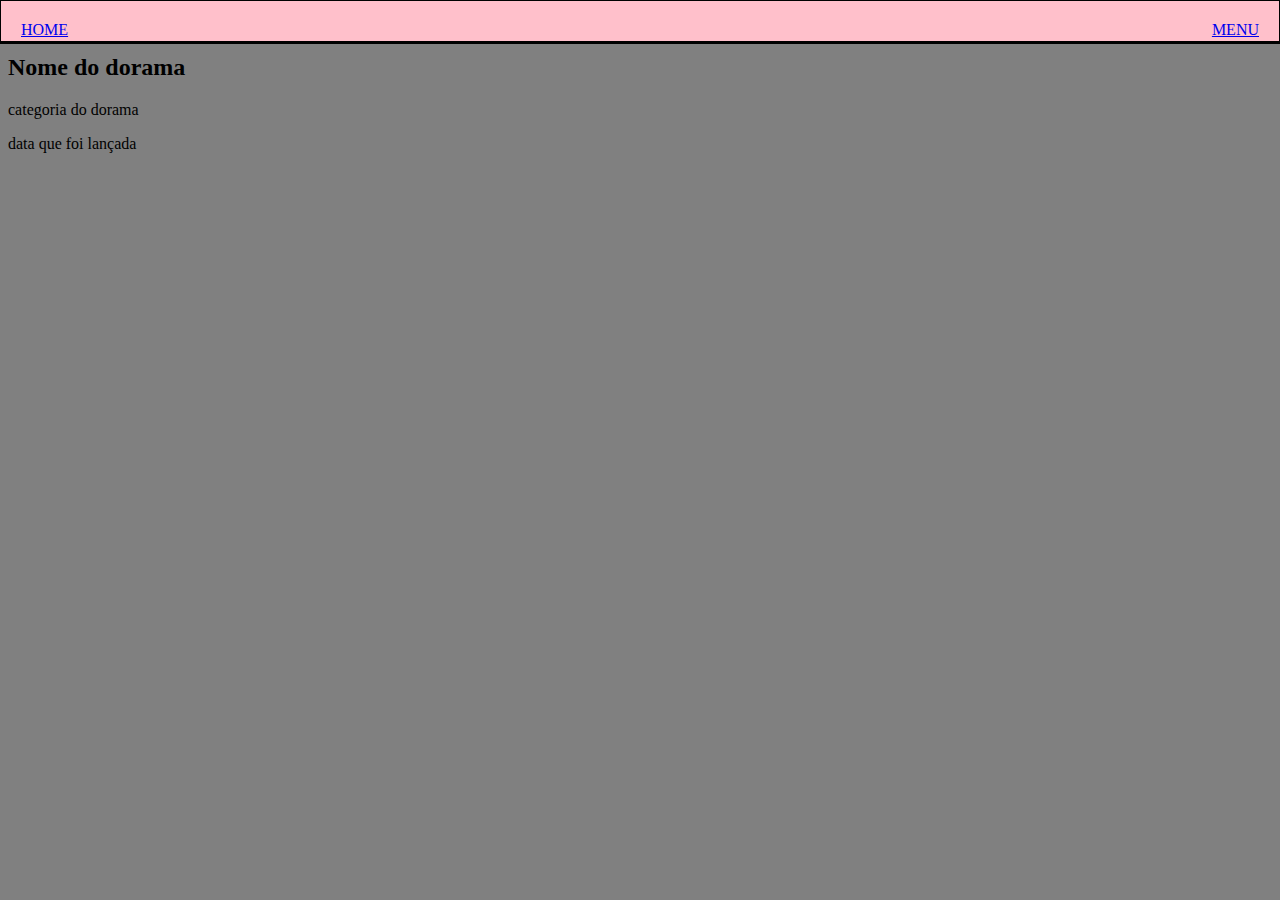
==== index.html @ 63aae67d "first-files" ====
<!DOCTYPE html>
<html>
  <head>
    <meta http-equiv="content-type" content="text/html; charset=utf-8" />
    <meta name="viewport" content="width=device-width, initial-scale=1.0">
    <title>Avalie doramas</title>
    <link rel="stylesheet" href="style.css" type="text/css" />
  </head>
  
  <body>
    
    <div class="barrasup" ; style="position: relative">
      <a href="http://localhost:8158/index.html" class="home">HOME</a>
      <a href="https://google.com.br" class="menu">MENU</a>
    </div>
    
    <div class="conteiner">
        <div class="imagem">
        <h2>Nome do dorama</h2>
        <p>categoria do dorama</p>
        <p>data que foi lançada</p>
        </div>
    </div>
    
  </body>
  
</html>
---- style.css ----
*{
 background-color: grey;
}

.barrasup{
  background-color: pink;
  margin: -10px;
  padding: 20px;
  border: 3px solid black;
}

.menu{
  float: right;
  background: transparent;
}

.home{
  float: left;
  background: transparent;
}

.conteiner{
  background-color: #f1234526;
}
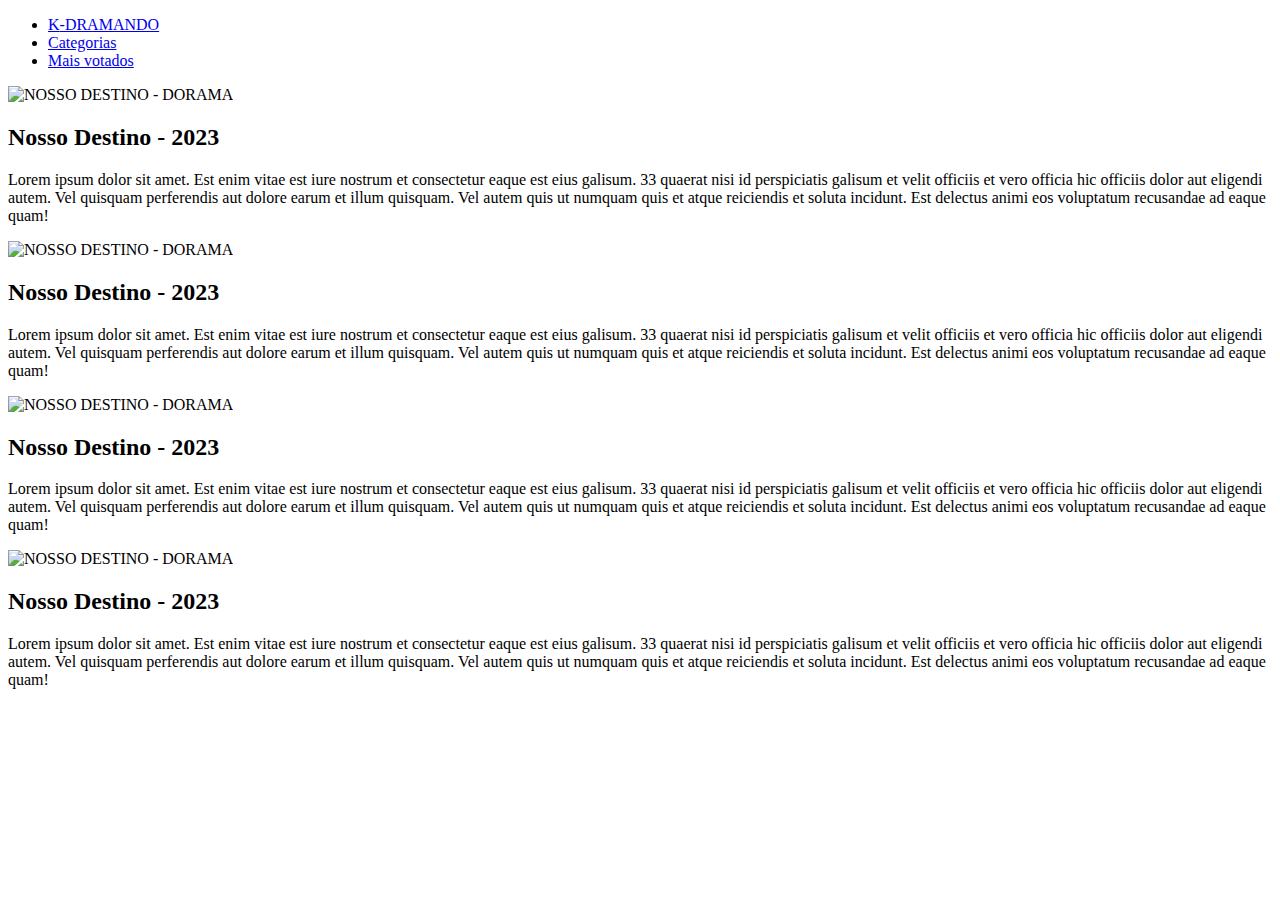
==== commit e1c9683a: "Files update" ====
--- a/index.html
+++ b/index.html
@@ -3,24 +3,65 @@
   <head>
     <meta http-equiv="content-type" content="text/html; charset=utf-8" />
     <meta name="viewport" content="width=device-width, initial-scale=1.0">
-    <title>Avalie doramas</title>
-    <link rel="stylesheet" href="style.css" type="text/css" />
+    <title>K-dramando</title>
+    <link rel="stylesheet" href="./assets/css/style.css" type="text/css" />
   </head>
   
   <body>
-    
-    <div class="barrasup" ; style="position: relative">
-      <a href="http://localhost:8158/index.html" class="home">HOME</a>
-      <a href="https://google.com.br" class="menu">MENU</a>
-    </div>
-    
-    <div class="conteiner">
-        <div class="imagem">
-        <h2>Nome do dorama</h2>
-        <p>categoria do dorama</p>
-        <p>data que foi lançada</p>
-        </div>
-    </div>
+    <header>
+      <header class="navbar">
+         <nav class="nav">
+          <ul>
+        
+            <li>
+            <a href="index.html"><span>K</span>-DRAMANDO</a>
+            </li>
+        
+            <li>
+            <a href="categorias.html">Categorias</a>
+            </li>
+        
+            <li>
+            <a href="maisVotados.html">Mais votados</a>
+            </li>
+          </ul>
+         </nav>  
+      </header>
+      
+      <header class="doramas">
+      <div class="infoDorama">
+        <img src="./assets/img/images.jpeg" alt="NOSSO DESTINO - DORAMA" />
+        <nav class="inform">
+          <h2>Nosso Destino - 2023</h2>
+           <p>Lorem ipsum dolor sit amet. Est enim vitae est iure nostrum et consectetur eaque est eius galisum. 33 quaerat nisi id perspiciatis galisum et velit officiis et vero officia hic officiis dolor aut eligendi autem. Vel quisquam perferendis aut dolore earum et illum quisquam. Vel autem quis ut numquam quis et atque reiciendis et soluta incidunt. Est delectus animi eos voluptatum recusandae ad eaque quam!</p>
+        </nav>
+      </div>
+      <p></p>
+      <div class="infoDorama">
+        <img src="./assets/img/images.jpeg" alt="NOSSO DESTINO - DORAMA" />
+        <nav class="inform">
+          <h2>Nosso Destino - 2023</h2>
+           <p>Lorem ipsum dolor sit amet. Est enim vitae est iure nostrum et consectetur eaque est eius galisum. 33 quaerat nisi id perspiciatis galisum et velit officiis et vero officia hic officiis dolor aut eligendi autem. Vel quisquam perferendis aut dolore earum et illum quisquam. Vel autem quis ut numquam quis et atque reiciendis et soluta incidunt. Est delectus animi eos voluptatum recusandae ad eaque quam!</p>
+        </nav>
+      </div>
+      <p></p>
+      <div class="infoDorama">
+        <img src="./assets/img/images.jpeg" alt="NOSSO DESTINO - DORAMA" />
+        <nav class="inform">
+          <h2>Nosso Destino - 2023</h2>
+           <p>Lorem ipsum dolor sit amet. Est enim vitae est iure nostrum et consectetur eaque est eius galisum. 33 quaerat nisi id perspiciatis galisum et velit officiis et vero officia hic officiis dolor aut eligendi autem. Vel quisquam perferendis aut dolore earum et illum quisquam. Vel autem quis ut numquam quis et atque reiciendis et soluta incidunt. Est delectus animi eos voluptatum recusandae ad eaque quam!</p>
+        </nav>
+      </div>
+      <p></p>
+      <div class="infoDorama">
+        <img src="./assets/img/images.jpeg" alt="NOSSO DESTINO - DORAMA" />
+        <nav class="inform">
+          <h2>Nosso Destino - 2023</h2>
+           <p>Lorem ipsum dolor sit amet. Est enim vitae est iure nostrum et consectetur eaque est eius galisum. 33 quaerat nisi id perspiciatis galisum et velit officiis et vero officia hic officiis dolor aut eligendi autem. Vel quisquam perferendis aut dolore earum et illum quisquam. Vel autem quis ut numquam quis et atque reiciendis et soluta incidunt. Est delectus animi eos voluptatum recusandae ad eaque quam!</p>
+        </nav>
+      </div>
+      </header>
+    </header>
     
   </body>
   
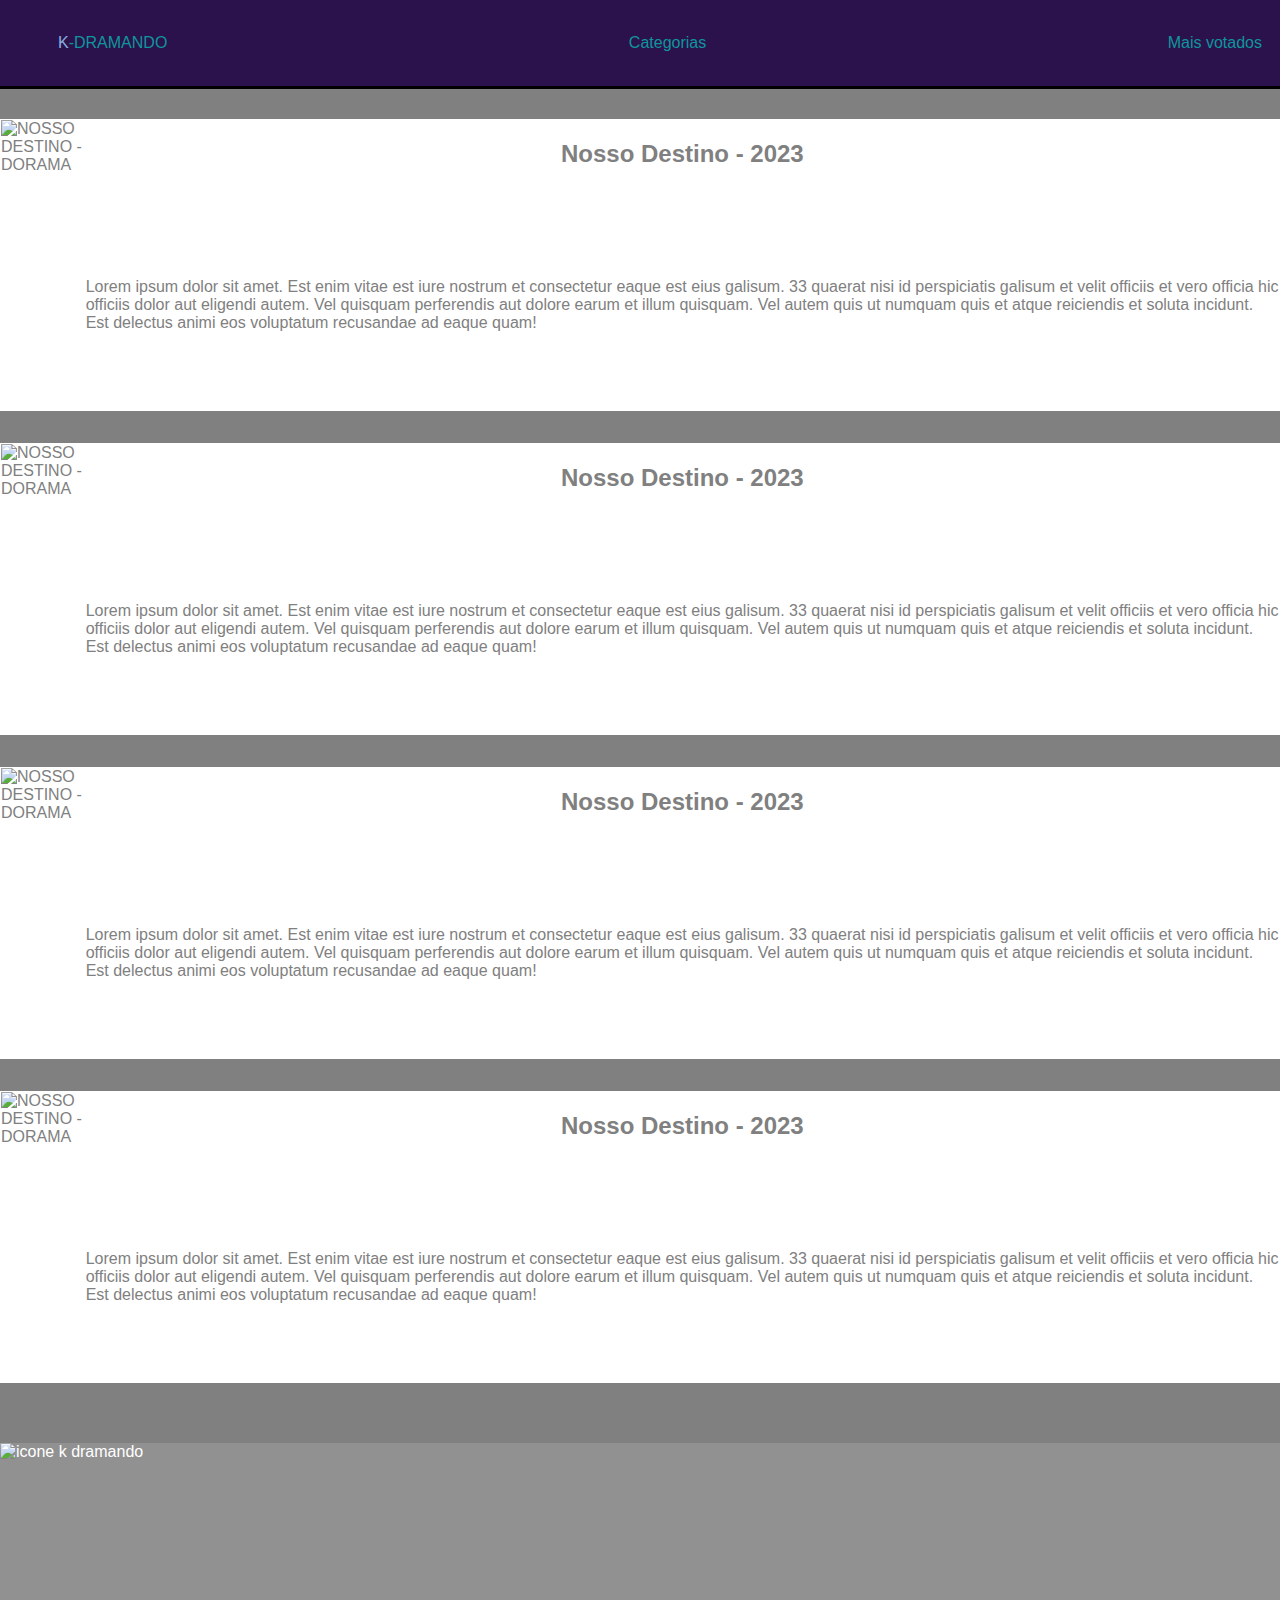
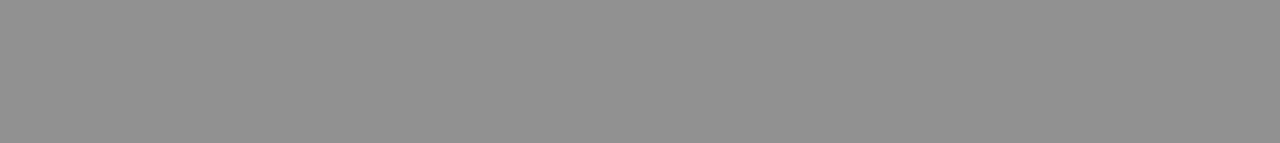
==== commit 65662092: "Updates 1.2" ====
--- a/index.html
+++ b/index.html
@@ -4,15 +4,104 @@
     <meta http-equiv="content-type" content="text/html; charset=utf-8" />
     <meta name="viewport" content="width=device-width, initial-scale=1.0">
     <title>K-dramando</title>
-    <link rel="stylesheet" href="./assets/css/style.css" type="text/css" />
+    <style>
+      body{
+ padding: 0;
+ margin: 0;  
+ background-color: grey;
+ color: white;
+ font-family: arial, Sans-Serif;
+}
+
+header{
+  padding-bottom: 30px;
+  background-color: transparent;
+}
+
+.nav{
+ padding: 2vh;
+ margin: auto;
+ background-color: #2b124c;
+ border-bottom: 3px solid black;
+}
+
+ul{
+  display: flex;
+  justify-content: space-between;
+  list-style-type: none;
+  align-items: center;
+}
+
+span{
+  color: #8AAEE0;
+}
+
+a{
+  list-style-type: none;
+  text-decoration: none;
+  color: #0f969c;
+}
+
+.box{
+  display: flex;
+  flex-direction: column;
+}
+
+div{
+  display: flex;
+  color: grey;
+  background-color: #fff;
+  padding: 1px;
+  margin: auto;
+  /*border: 3px solid black;*/
+}
+
+img{
+  width: 200px;
+  height: 290px;
+}
+
+.inform{
+  justify-content: space-between;
+  display: block;
+  float: left;
+}
+
+h2{
+  text-align: center;
+  padding-bottom: 90px;
+}
+
+p div{
+  padding-top: 200px;
+  text-align: justify;
+}
+
+.navbar-inf{
+  background-color: #fff2;
+  width: auto;
+  height: 30vh;
+}
+
+#sugest{
+  background-color: transparent;
+}
+
+.icon-kdramando{
+  width: auto;
+  height: 150px;
+  align-self: center;
+}
+    </style>
   </head>
   
   <body>
     <header>
+      <!-- barra de navegação superior -->
       <header class="navbar">
          <nav class="nav">
           <ul>
-        
+            
             <li>
             <a href="index.html"><span>K</span>-DRAMANDO</a>
             </li>
@@ -25,11 +114,12 @@
             <a href="maisVotados.html">Mais votados</a>
             </li>
           </ul>
+          
          </nav>  
       </header>
-      
-      <header class="doramas">
-      <div class="infoDorama">
+      <!-- doramas listados  -->
+      <header class="box">
+      <div>
         <img src="./assets/img/images.jpeg" alt="NOSSO DESTINO - DORAMA" />
         <nav class="inform">
           <h2>Nosso Destino - 2023</h2>
@@ -63,6 +153,12 @@
       </header>
     </header>
     
+    <header class="navbar-inf">
+      <img class="icon-kdramando" src="./assets/img/4436481.png" alt="icone k dramando" />
+       <div id="sugest">
+         
+       </div>
+    </header>
   </body>
   
 </html>